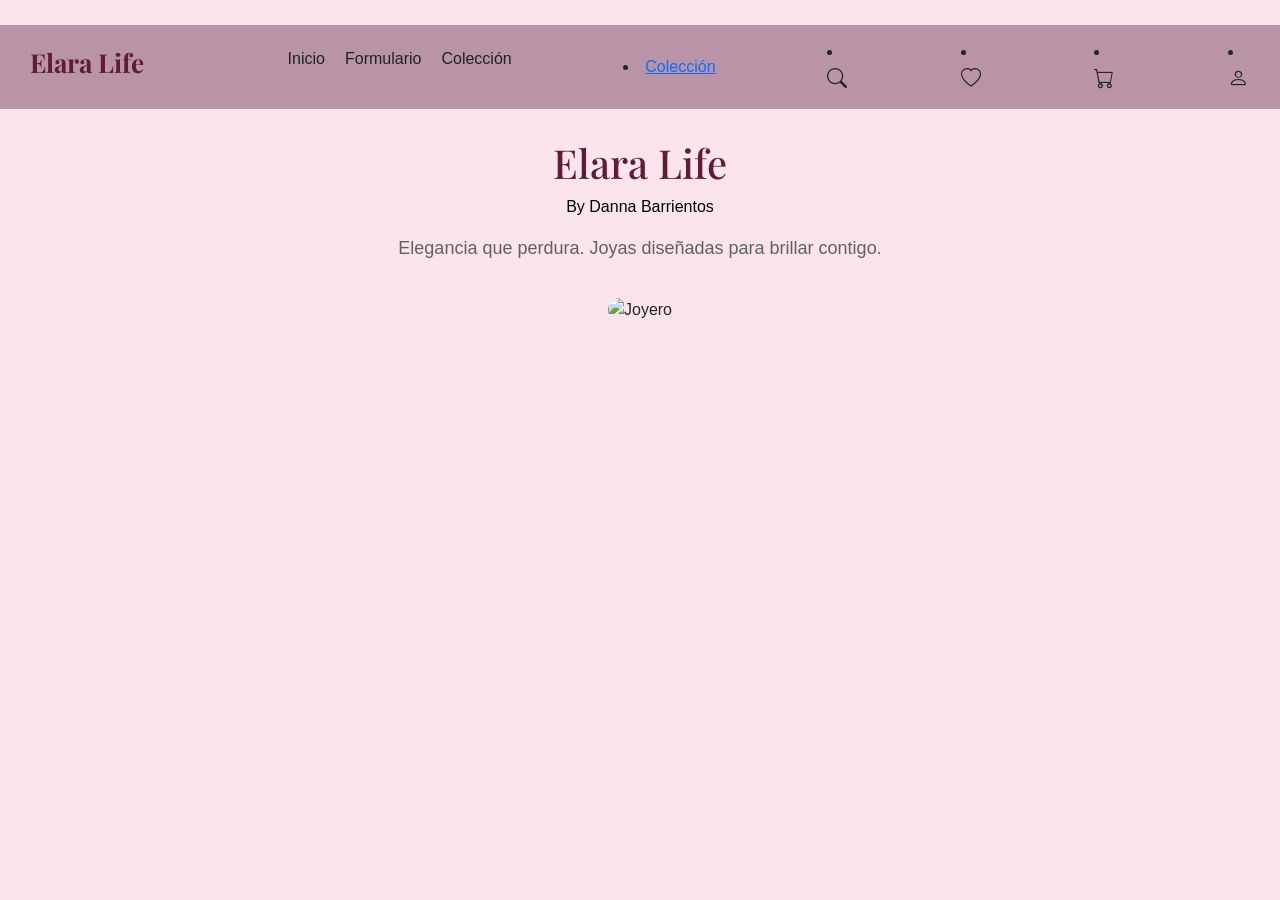
==== index.html @ 824b95cc "Update index.html" ====
<!DOCTYPE html>
<html lang="es">
<head>
        <head>
    <meta charset="utf-8">
    <meta name="viewport" content="width=device-width, initial-scale=1">

    <!-- Bootstrap -->
    <link href="https://cdn.jsdelivr.net/npm/bootstrap@5.3.2/dist/css/bootstrap.min.css" rel="stylesheet">

    <!-- Bootstrap Icons -->
    <link rel="stylesheet" href="https://cdn.jsdelivr.net/npm/bootstrap-icons@1.11.1/font/bootstrap-icons.css">

    <!-- Fonts -->
    <link href="https://fonts.googleapis.com/css2?family=Playfair+Display:wght@400;600&family=Montserrat:wght@300;400;600&display=swap" rel="stylesheet">

    <title>Elara Life</title>

    <style>
        body { font-family: 'Montserrat', sans-serif; }
        h1, h2, h3 { font-family: 'Playfair Display', serif; }
    </style>
    </head>

    <meta charset="UTF-8">
    <meta name="viewport" content="width=device-width, initial-scale=1.0">
    <title>Elara Life</title>
    <link rel="stylesheet" href="style.css">
</head>

        <a class="navbar-brand" href="index.html">

        </a>

        <button class="navbar-toggler" data-bs-toggle="collapse" data-bs-target="#menu">
        <span class="navbar-toggler-icon"></span>
        </button>

        <div class="collapse navbar-collapse" id="menu">
        <ul class="navbar-nav ms-auto align-items-center gap-3">

        </ul>
        </div>

    </div>
    </nav>

<body>

    <nav class="navbar">
        <h2 class="logo">Elara Life</h2>
       <ul class="menu">

    <li><a href="index.html">Inicio</a></li>

    <li>
        <a href="https://forms.cloud.microsoft/r/4KyG4k2StJ"
           target="_blank">
           Formulario
        </a>
    </li>

    <li><a href="coleccion.html">Colección</a></li>

</ul>
            <li><a href="coleccion.html">Colección</a></li>
            <!-- Íconos funcionales -->
            <li class="nav-item"><a class="nav-link" href="buscar.html"><i class="bi bi-search fs-5"></i></a></li>
            <li class="nav-item"><a class="nav-link" href="favoritos.html"><i class="bi bi-heart fs-5"></i></a></li>
            <li class="nav-item"><a class="nav-link" href="carrito.html"><i class="bi bi-cart fs-5"></i></a></li>
            <li class="nav-item"><a class="nav-link" href="perfil.html"><i class="bi bi-person fs-5"></i></a></li>

        </ul>
    </nav>

    <header class="home-header">
        <h1>Elara Life</h1>
        <p class="sub">By Danna Barrientos</p>
        <p class="slogan">Elegancia que perdura. Joyas diseñadas para brillar contigo.</p>
        <img src="https://tiendacloud01dannakbr.blob.core.windows.net/imagenesdannabr/joyero.webp" class="hero-img" alt="Joyero">
    </header>

</body>
</html>
---- style.css ----
:root {
    --rosa-fondo: #FCE4EC;
    --rosa-claro: #b894a6;
    --rosa-fuerte: #5e1c36;
    --gris-oscuro: #040303;
    --gris: #616161;
    }

    body {
    margin: 0;
    font-family: Arial, sans-serif;
    background-color: var(--rosa-fondo);
    }

    .navbar {
    background-color: var(--rosa-claro);
    padding: 15px 30px;
    display: flex;
    justify-content: space-between;
    align-items: center;
    }

    .logo {
    color: var(--rosa-fuerte);
    font-weight: bold;
    font-size: 26px;
    }

    .menu {
    list-style: none;
    display: flex;
    gap: 20px;
    }

    .menu a {
    text-decoration: none;
    color: #212121;
    }

    .header, .home-header {
    text-align: center;
    padding: 30px;
    }

    .header h1, .home-header h1 {
    color: var(--rosa-fuerte);
    font-size: 40px;
    }

    .sub {
    color: var(--gris-oscuro);
    }

    .slogan {
    color: var(--gris);
    font-size: 18px;
    }

    .hero-img {
    width: 35%;
    margin-top: 20px;
    border-radius: 12px;
    }

    .categorias {
    display: flex;
    justify-content: center;
    gap: 20px;
    padding: 40px;
    }

    .cat-card {
    background-color: var(--rosa-claro);
    padding: 20px;
    border-radius: 10px;
    font-size: 20px;
    color: var(--rosa-fuerte);
    text-decoration: none;
    }

    .container {
    display: flex;
    padding: 20px;
    }

    .filtros {
    width: 22%;
    background-color: var(--rosa-claro);
    padding: 20px;
    border-radius: 12px;
    }

    .filtros h3,
    .filtros h4 {
    color: var(--rosa-fuerte);
    }

    .productos {
    width: 78%;
    display: grid;
    grid-template-columns: repeat(3, 1fr);
    gap: 25px;
    padding: 0 20px;
    }

    .item {
    background-color: var(--rosa-claro);
    padding: 15px;
    border-radius: 10px;
    text-align: center;
    }

    .item img {
    width: 50%;
    border-radius: 10px;
    }

    .item h2 {
    color: var(--rosa-fuerte);
    }

    .precio {
    color: var(--gris-oscuro);
    font-weight: bold;
    }

    .item {
    position: relative;
}

.favorito {
    position: absolute;
    top: 10px;
    right: 10px;
}

.favorito i {
    font-size: 22px;
    color: white;
    background: rgba(0,0,0,0.4);
    padding: 6px;
    border-radius: 50%;
    cursor: pointer;
    transition: 0.3s;
}

.favorito i:hover {
    color: red;
}
.favorito {
    position: absolute;
    top: 10px;
    right: 10px;
    cursor: pointer;
    font-size: 24px;
    color: gray;
    transition: color 0.3s;
}

.favorito.fav-active {
    color: red;
}
.favorito {
    position: absolute;
    top: 10px;
    right: 10px;
    cursor: pointer;
    color: #555; /* color por defecto */
    transition: color 0.3s;
}

.favorito.fav-active i {
    color: red; /* corazón rojo cuando está en favoritos */
}

.item {
    position: relative;
    margin: 20px;
    text-align: center;
}

.item img {
    width: 200px;
    height: 200px;
    object-fit: cover;
    border-radius: 10px;
}
.agregar-carrito {
    margin-top: 10px;
    padding: 5px 10px;
    background:#b894a6;
    color:white;
    border:none;
    cursor:pointer;
}
.agregar-carrito:hover {
    background:#9c788f;
}
.fav-active i { color: red; }

.agregar-carrito {
    margin-top: 10px;
    padding: 5px 10px;
    background:#b894a6;
    color:white;
    border:none;
    cursor:pointer;
}
.agregar-carrito:hover { background:#9c788f; }

.sugerencias {
    position:absolute;
    background:white;
    border:1px solid #ccc;
    max-height:150px;
    overflow-y:auto;
    width:200px;
    display:none;
    z-index:1000;
}
.sugerencias li {
    padding:5px;
    cursor:pointer;
}
.sugerencias li:hover { background:#f0f0f0; }
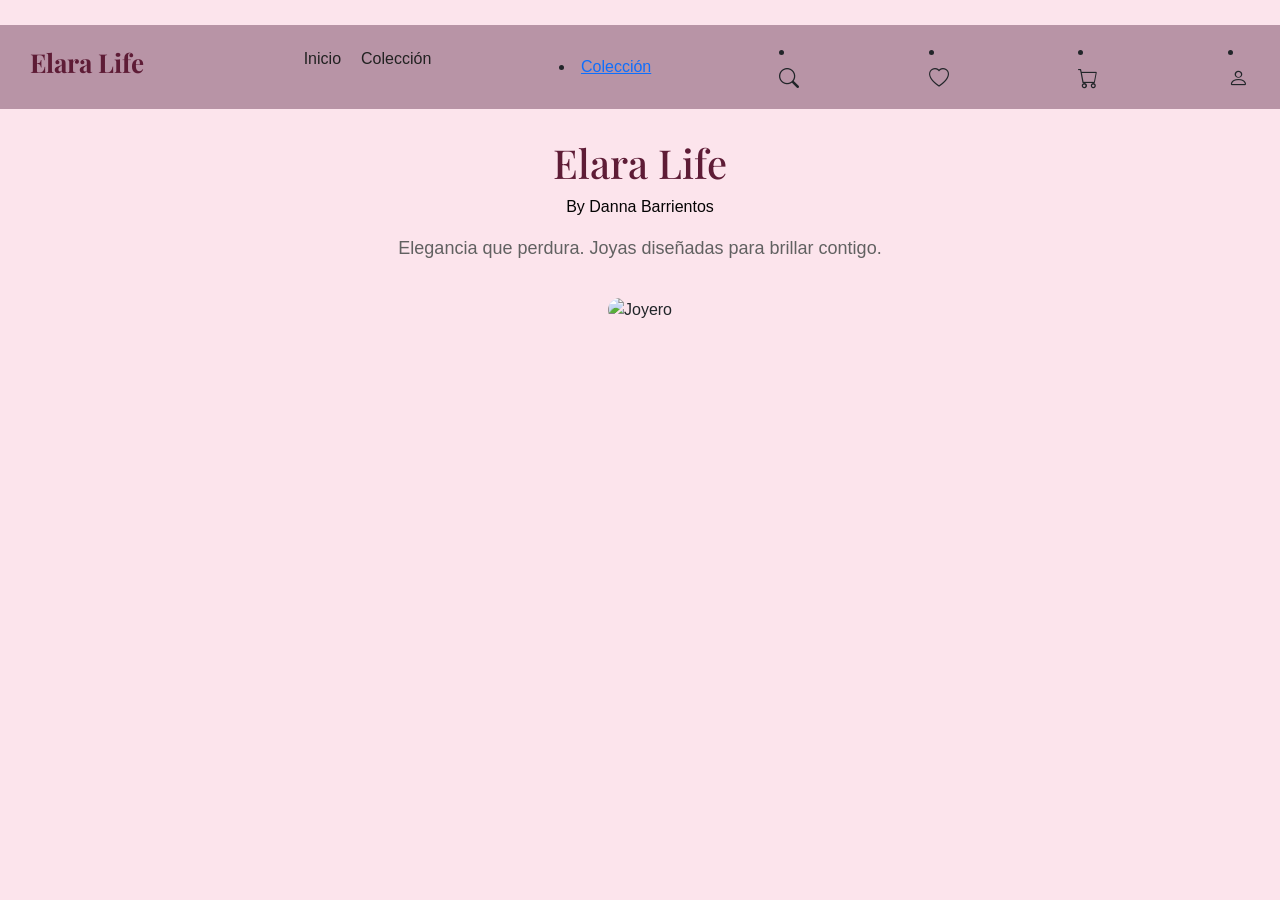
==== commit a073debb: "Update index.html" ====
--- a/index.html
+++ b/index.html
@@ -51,14 +51,12 @@
         <h2 class="logo">Elara Life</h2>
        <ul class="menu">
 
-    <li><a href="index.html">Inicio</a></li>
-
-    <li>
-        <a href="https://forms.cloud.microsoft/r/4KyG4k2StJ"
-           target="_blank">
-           Formulario
-        </a>
-    </li>
+   <li>
+  <a href="https://forms.cloud.microsoft/Pages/ResponsePage.aspx?id=TU_LINK"
+     target="_blank">
+     Inicio
+  </a>
+</li>
 
     <li><a href="coleccion.html">Colección</a></li>
 
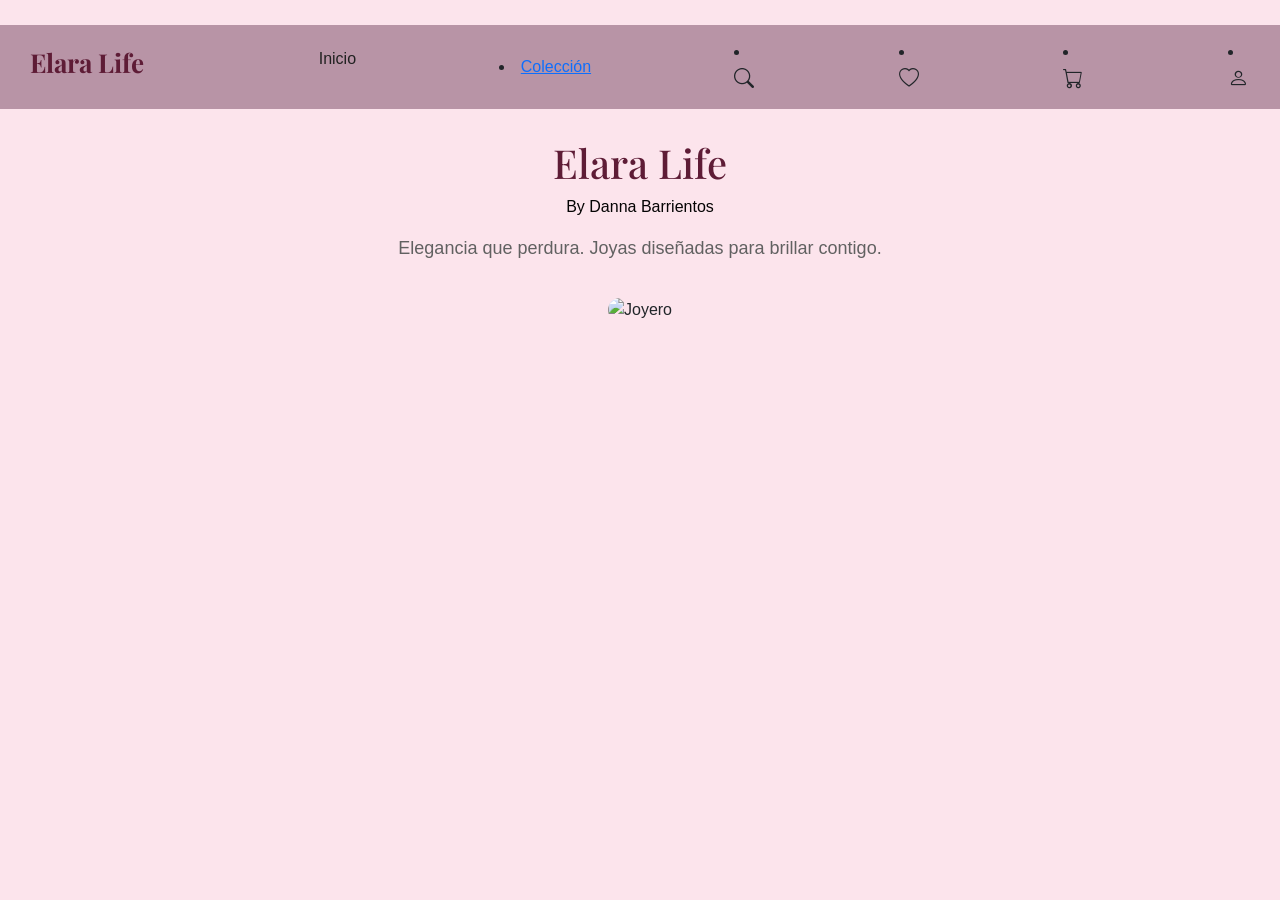
==== commit cf56bf5c: "Fix duplicate head section in index.html Removed duplicate head section and cleaned up HTML structur" ====
--- a/index.html
+++ b/index.html
@@ -58,7 +58,7 @@
   </a>
 </li>
 
-    <li><a href="coleccion.html">Colección</a></li>
+  
 
 </ul>
             <li><a href="coleccion.html">Colección</a></li>
